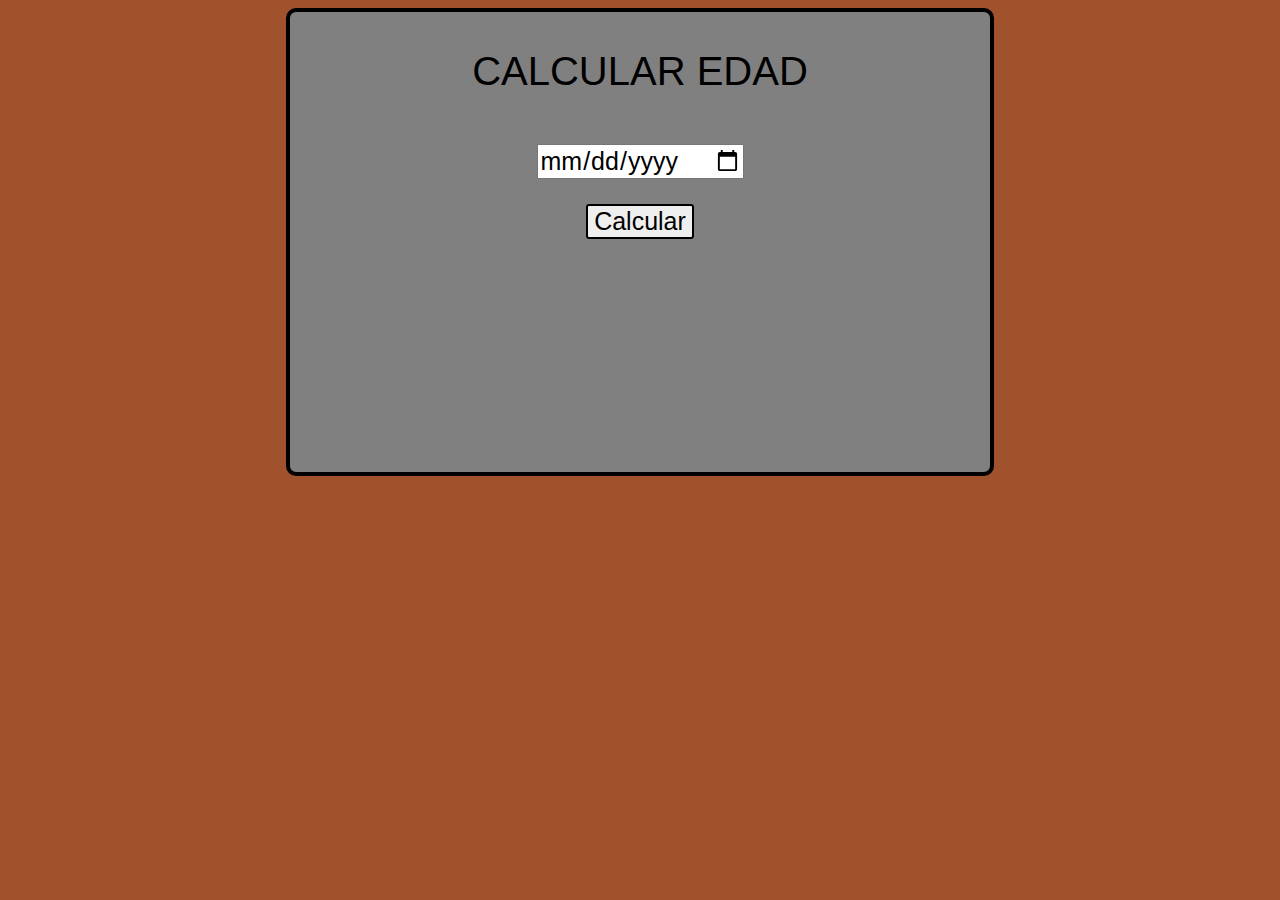
==== Ejercicio2/index.html @ b381718a "Carpeta Javascript" ====
<!DOCTYPE html>
<html>
<head>
	<meta charset="UTF-8">
	<meta http-equiv="X-UA-Compatible" content="IE=edge">
	<meta name="viewport" content="width=device-width, initial-scale=1.0">
	<link rel="stylesheet" type="text/css" href="css/style.css">
	<title>Practica JS</title>	
</head>
<body>
	<div class="info-container">
		<h1>CALCULAR EDAD</h1>
		<!--<input id="txtNombre" type="text" name="txtNombre" placeholder="Nombre"><br><br>-->
		<input id="fechaNacimiento" type="date" name="txtNumero"><br>
		<p id="edad"></p>
		<button id="btnEnviar">Calcular</button>
	</div>
	<script src='js/app.js'></script>
</body>
</html>
---- Ejercicio2/css/style.css ----
* {
    font:25px sans-serif;
}
body {
    background-color:#A0522D;
}
h1 {
    font-size:40px;
    margin-bottom:50px;
}
.info-container {
    background-color:#808080;
    width:600px;
    height: 400px;
    text-align:center;
    margin:auto;
    padding:10px 50px 50px 50px;
    border:4px solid #000000;
    border-radius:10px;
}
#btnEnviar:hover {
    background:#A0522D;
}
#btnEnviar {
    border-radius:3px;
    border:2px solid #000000;
}

@media screen and (max-width: 725px) and (min-width:585px){
    .info-container {
        width:450px;
    }
}
@media screen and (max-width: 583px) and (min-width:100px){
    .info-container {
        width:200px;
        height:250px;
    }
    h1 {
        font-size:20px;
    }
    p {
        font-size:15px;
    }
    input {
        font-size:15px;
        width:150px;
    }
}
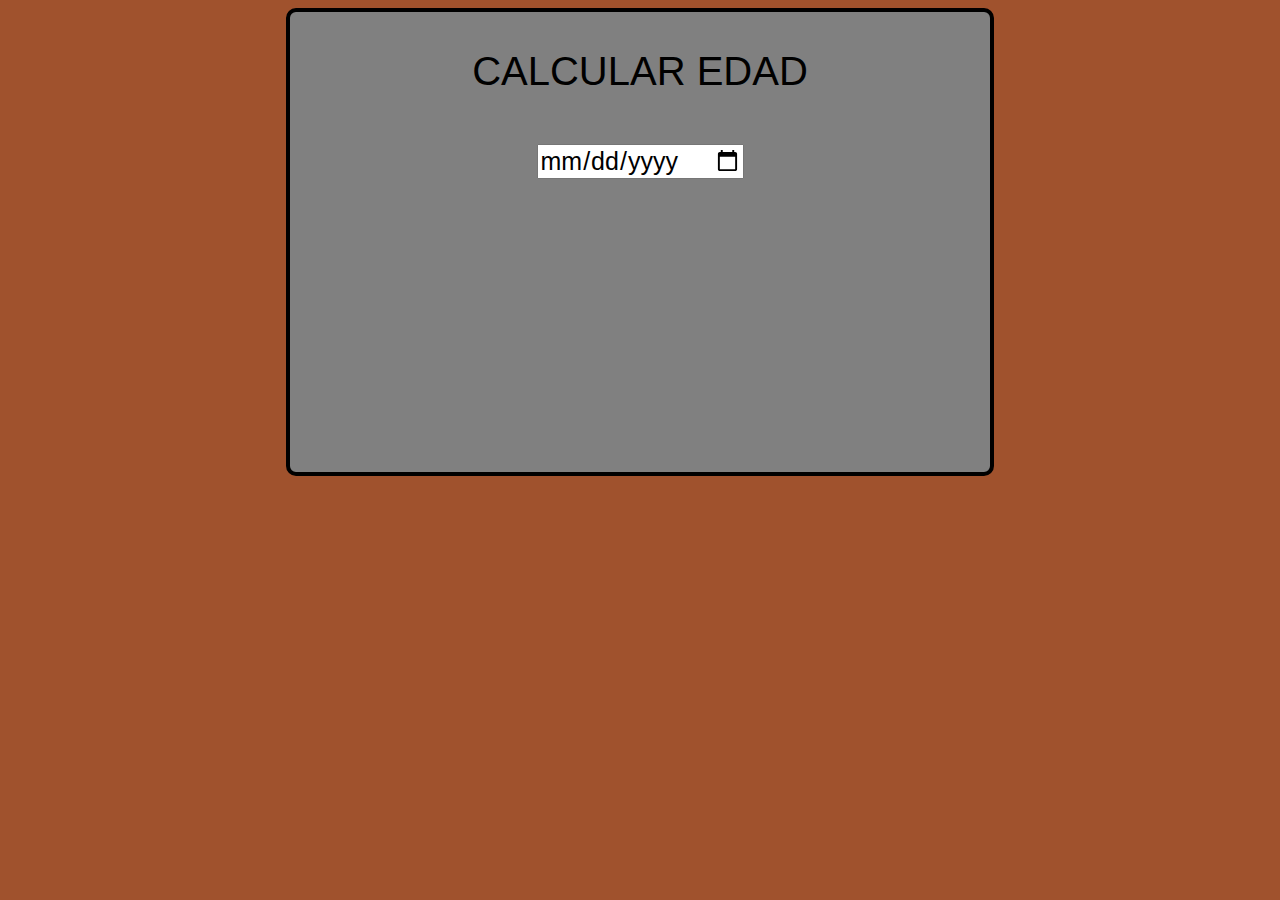
==== commit 6a208b7c: "Javascript" ====
--- a/Ejercicio2/index.html
+++ b/Ejercicio2/index.html
@@ -13,7 +13,7 @@
 		<!--<input id="txtNombre" type="text" name="txtNombre" placeholder="Nombre"><br><br>-->
 		<input id="fechaNacimiento" type="date" name="txtNumero"><br>
 		<p id="edad"></p>
-		<button id="btnEnviar">Calcular</button>
+		<!--<button id="btnEnviar">Calcular</button>-->
 	</div>
 	<script src='js/app.js'></script>
 </body>
